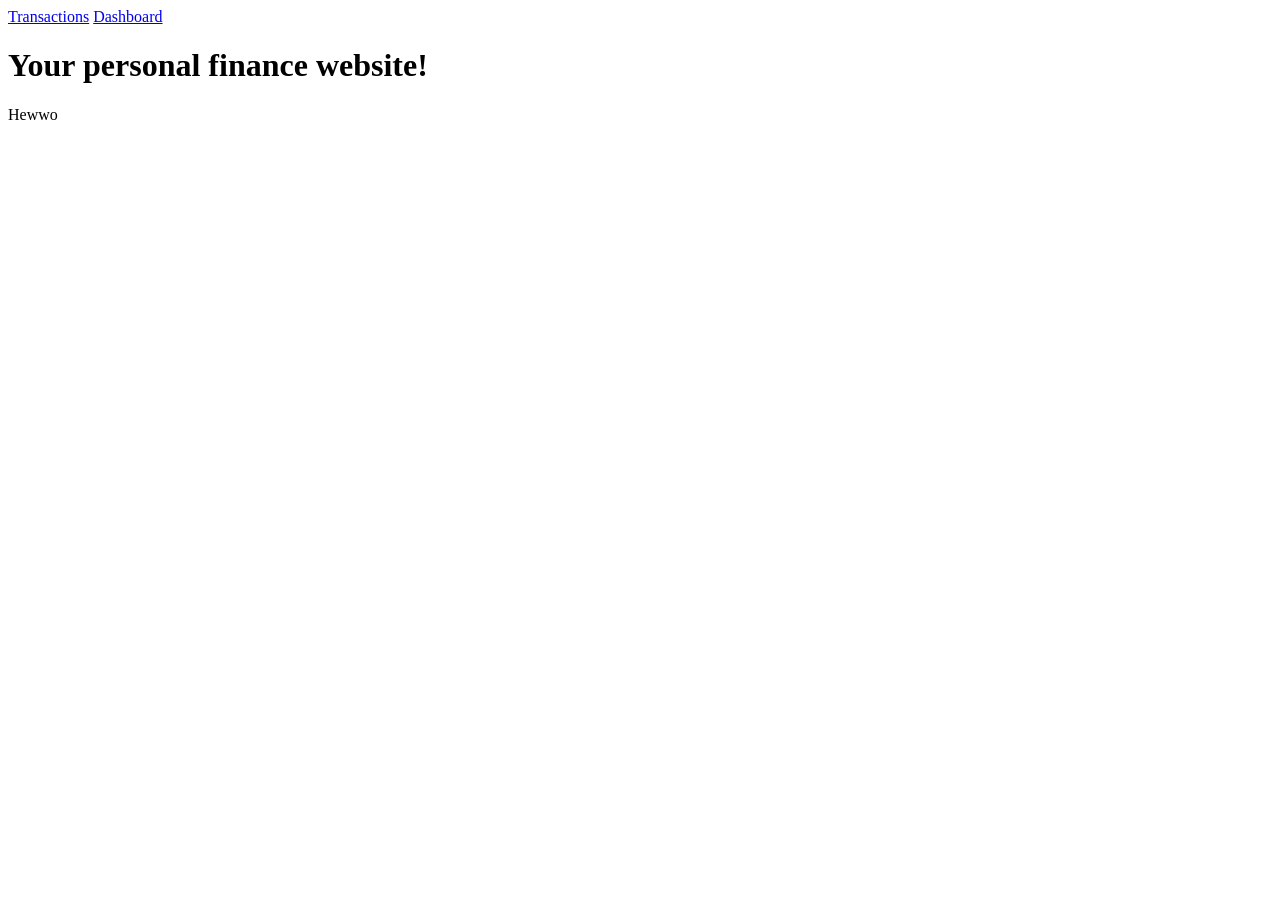
==== analytics.html @ 7bc69acd "Made changes to transactions page" ====
<!DOCTYPE html>
<html lang="en">
<head>
    <meta charset="UTF-8">
    <meta name="viewport" content="width=device-width, initial-scale=1.0">
    <link rel="stylesheet" type="text/css" href="index.css">

    <title>Personal Finance Tracker</title>
</head>
<body>
        <div class="sidenav">
        <a href="transactions.html">Transactions</a>
        <a href="index.html">Dashboard</a>
        </div>

                <!-- Add all page content inside this div if you want the side nav to push page content to the right (not used if you only want the sidenav to sit on top of the page -->
        <div class="main">
                    <h1>Your personal finance website!</h1>
                    <p>Hewwo</p>
        </div>

        <script src = "index.js"></script>
</body>
</html>
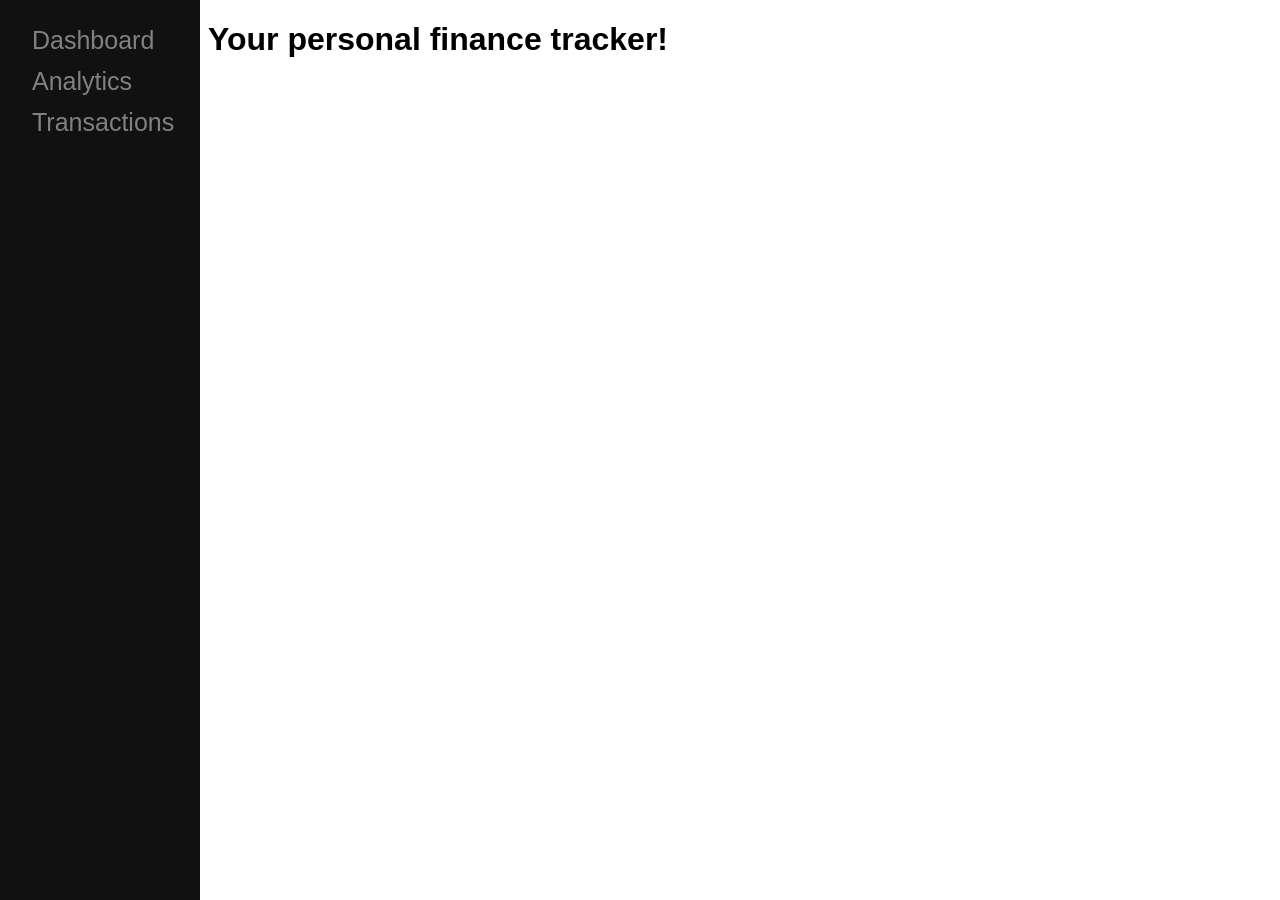
==== commit 470ab4ab: "Added more styling to each page prior to adding logic that goes on in the background" ====
--- a/analytics.html
+++ b/analytics.html
@@ -9,14 +9,15 @@
 </head>
 <body>
         <div class="sidenav">
+        <a href="index.html">Dashboard</a>
+        <a href="analytics.html">Analytics</a>
         <a href="transactions.html">Transactions</a>
-        <a href="index.html">Dashboard</a>
         </div>
 
                 <!-- Add all page content inside this div if you want the side nav to push page content to the right (not used if you only want the sidenav to sit on top of the page -->
         <div class="main">
-                    <h1>Your personal finance website!</h1>
-                    <p>Hewwo</p>
+                    <h1>Your personal finance tracker!</h1>
+                    <!--Analytics page should contain pie charts and such based on the data gathered from other pages.-->
         </div>
 
         <script src = "index.js"></script>
--- a/index.css
+++ b/index.css
@@ -0,0 +1,103 @@
+
+body {
+  font-family: "Roboto", sans-serif;
+  font-optical-sizing: auto;
+  font-weight: 100;
+  font-style: normal;
+  font-variation-settings:
+    "wdth" 100;
+}
+
+.sidenav {
+  height: 100%;
+  width: 200px;
+  position: fixed;
+  z-index: 1;
+  top: 0;
+  left: 0;
+  background-color: #111;
+  overflow-x: hidden;
+  padding-top: 20px;
+}
+
+.sidenav a {
+  padding: 6px 6px 6px 32px;
+  text-decoration: none;
+  font-size: 25px;
+  color: #818181;
+  display: block;
+}
+
+.sidenav a:hover {
+  color: #f1f1f1;
+}
+
+.main {
+  margin-left: 200px; /* Same as the width of the sidenav */
+}
+
+@media screen and (max-height: 450px) {
+  .sidenav {padding-top: 15px;}
+  .sidenav a {font-size: 18px;}
+}
+
+/*table styling*/
+table {
+  font-family: Arial, Helvetica, sans-serif;
+  border-collapse: collapse;
+  width: 100%;
+}
+
+td, th {
+  border: 1px solid #ddd;
+  padding: 8px;
+}
+
+tr:nth-child(even){background-color: #f2f2f2;}
+
+tr:hover {background-color: #ddd;}
+
+th {
+  padding-top: 12px;
+  padding-bottom: 12px;
+  text-align: left;
+  background-color: black;
+  color: white;
+}
+
+/*collapsible*/
+.collapsible {
+  background-color: #777;
+  color: white;
+  cursor: pointer;
+  padding: 18px;
+  width: 100%;
+  border: none;
+  text-align: left;
+  outline: none;
+  font-size: 15px;
+}
+
+.active, .collapsible:hover {
+  background-color: #555;
+}
+
+.content {
+  padding: 0 18px;
+  display: none;
+  overflow: hidden;
+  background-color: #f1f1f1;
+}
+
+/*container for dashboard page*/
+.container {
+  display: grid;
+  grid-template-columns: auto auto auto;
+  padding: 25px;
+}
+.container div {
+  background-color: #f1f1f1;
+  padding: 25px;
+  font-size: 27px;
+  text-align: left;
+}
